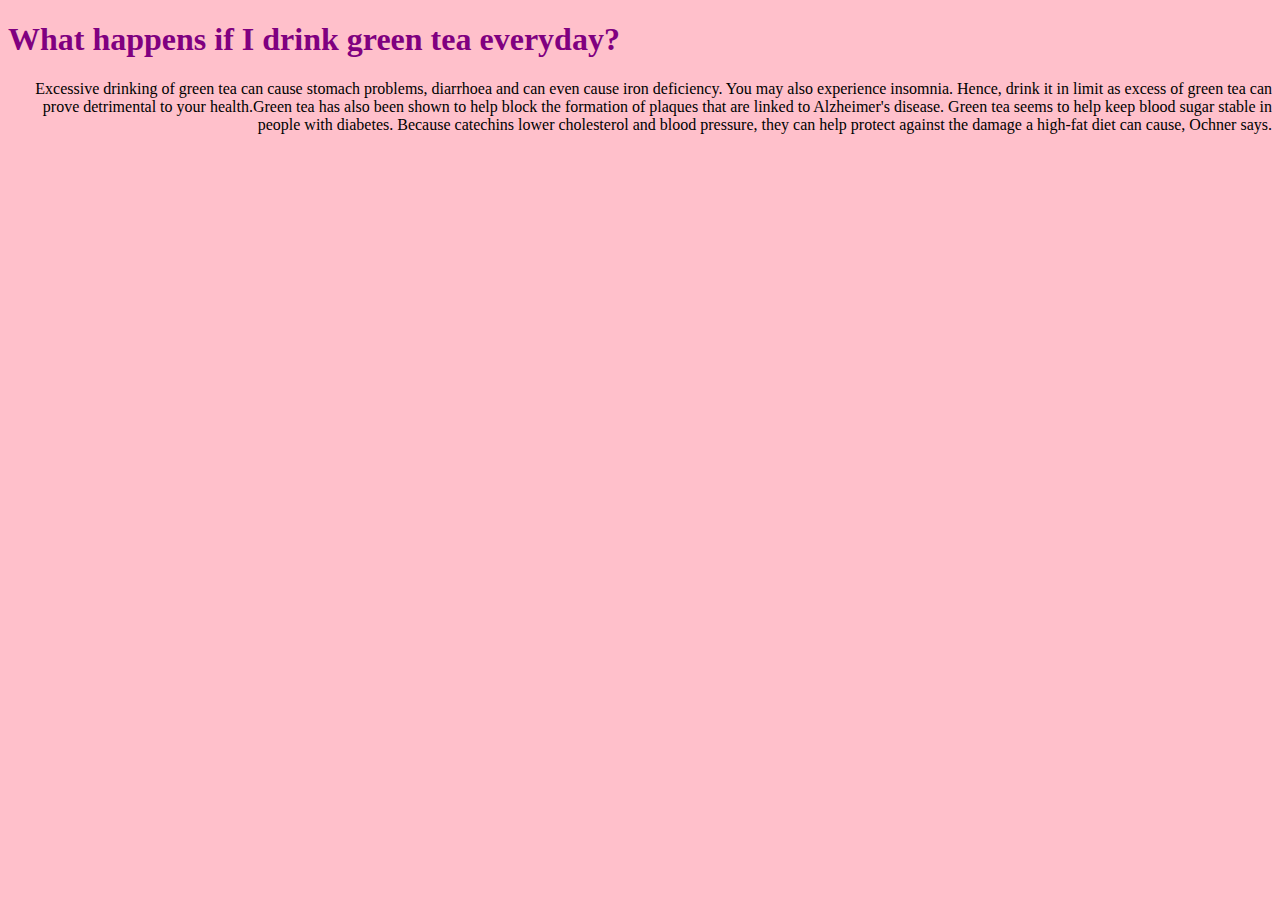
==== External.css.html @ f282385b "Add files via upload" ====
<!DOCTYPE html>
<html>
<head>
	<title>Cascading Style Sheet Tutorial</title>
	<link rel="stylesheet" href="css/style.css">
	<style>
		h1 {color:purple;}
	</style>
	
</head>
<body>

<h1 style="color:purple;">What happens if I drink green tea everyday?</h1>

<p>Excessive drinking of green tea can cause stomach problems, diarrhoea and can even cause iron deficiency. You may also experience insomnia. Hence, drink it in limit as excess of green tea can prove detrimental to your health.Green tea has also been shown to help block the formation of plaques that are linked to Alzheimer's disease. Green tea seems to help keep blood sugar stable in people with diabetes. Because catechins lower cholesterol and blood pressure, they can help protect against the damage a high-fat diet can cause, Ochner says.</p>

</body>
</html>
---- css/style.css ----
body
	{
		background-color: pink;
	}

h1	
	{
		color: purple;
	}

p	
	{
		text-align: right;
		font-family: Verdana;
	}
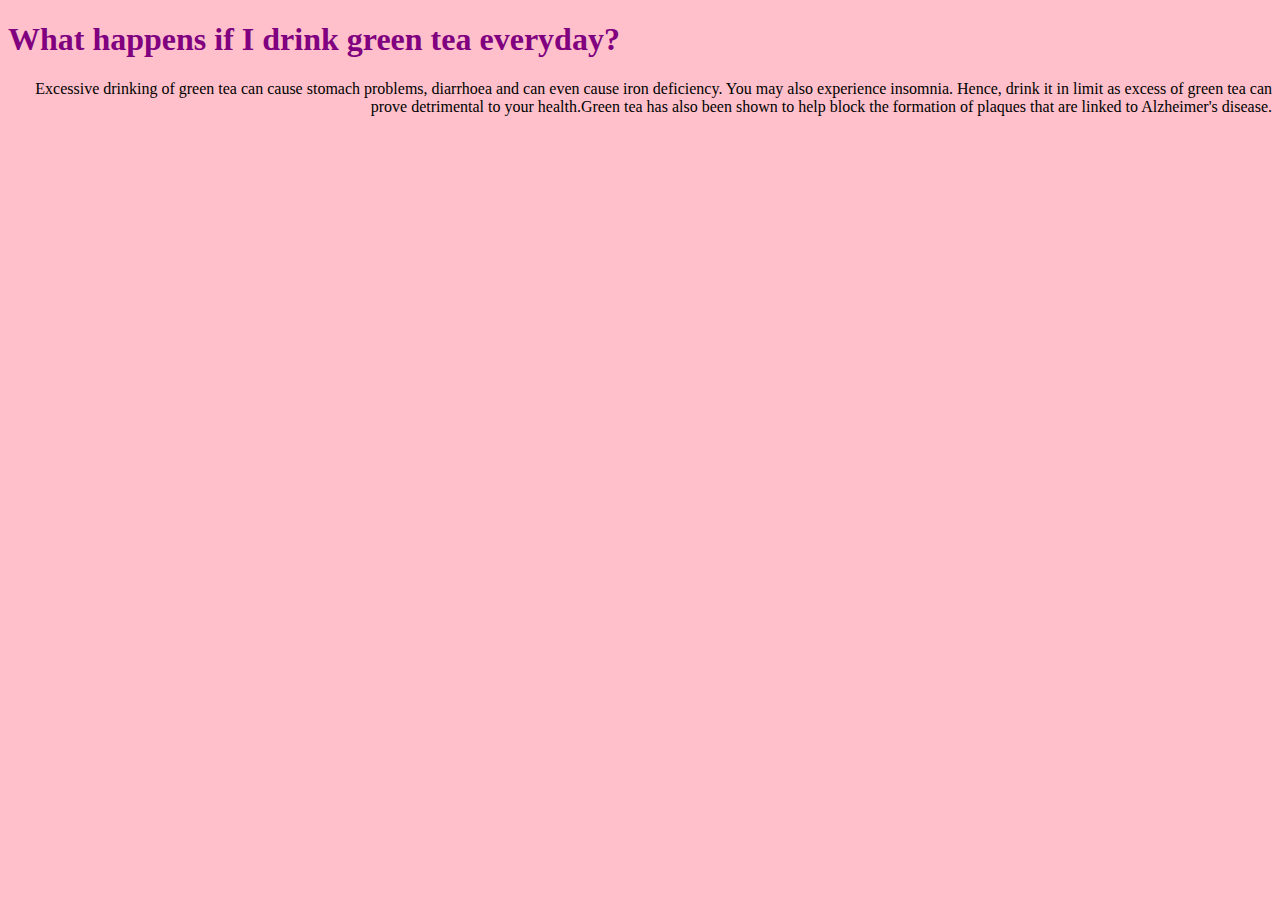
==== commit 17796e5f: "Update External.css.html" ====
--- a/External.css.html
+++ b/External.css.html
@@ -12,7 +12,7 @@
 
 <h1 style="color:purple;">What happens if I drink green tea everyday?</h1>
 
-<p>Excessive drinking of green tea can cause stomach problems, diarrhoea and can even cause iron deficiency. You may also experience insomnia. Hence, drink it in limit as excess of green tea can prove detrimental to your health.Green tea has also been shown to help block the formation of plaques that are linked to Alzheimer's disease. Green tea seems to help keep blood sugar stable in people with diabetes. Because catechins lower cholesterol and blood pressure, they can help protect against the damage a high-fat diet can cause, Ochner says.</p>
+<p>Excessive drinking of green tea can cause stomach problems, diarrhoea and can even cause iron deficiency. You may also experience insomnia. Hence, drink it in limit as excess of green tea can prove detrimental to your health.Green tea has also been shown to help block the formation of plaques that are linked to Alzheimer's disease.</p>
 
 </body>
-</html>+</html>
